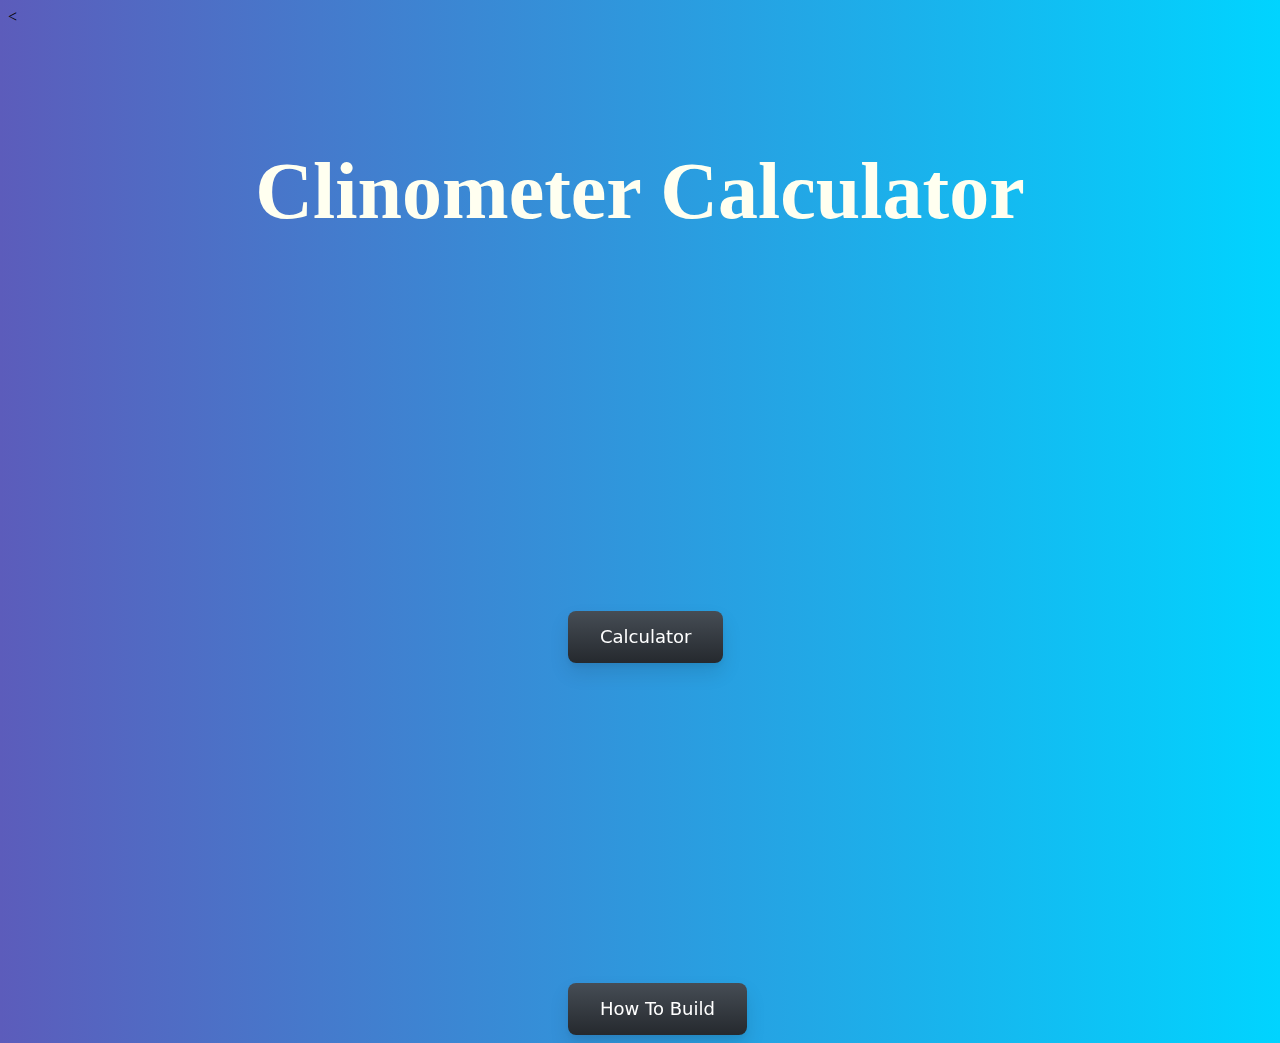
==== index.html @ 4245e200 "Add files via upload" ====
<!DOCTYPE html>
<<meta name="viewport" content="width=device-width, initial-scale=1.0, user-scalable=no">

<html lang="en">

<head>
    <title>Clinometer Calculator</title>
    <link rel="stylesheet" href="./main.css">
    <link rel="stylesheet" href="./index.html">
</head>

<body>
    <h1>Clinometer Calculator</h1>
    <a href="./calculator.html"><button class="button-84" role="button">Calculator</button></a>
    <a href="./instructions.html"><button class="button-84" role="button">How To Build</button></a>
</body>

</html>
---- main.css ----
body
{
    background: rgb(2,0,36);
    background: linear-gradient(90deg, rgba(2,0,36,1) 0%, rgba(92,92,187,1) 0%, rgba(0,212,255,1) 100%);
}

h1
{
    text-align: center;
    color: #FFFFF0;
    font-size: 5rem;
    margin-top: 7.5rem;
}

.button-84 
{
  align-items: center;
  background-color: initial;
  background-image: linear-gradient(#464d55, #25292e);
  border-radius: 0.5rem;
  border-width: 0;
  box-shadow: 0 0.625rem 1.25rem rgba(0, 0, 0, .1),0 0.188rem 0.375rem rgba(0, 0, 0, .05);
  box-sizing: border-box;
  color: #fff;
  cursor: pointer;
  display: inline-flex;
  flex-direction: column;
  font-family: expo-brand-demi,system-ui,-apple-system,BlinkMacSystemFont,"Segoe UI",Roboto,"Helvetica Neue",Arial,"Noto Sans",sans-serif,"Apple Color Emoji","Segoe UI Emoji","Segoe UI Symbol","Noto Color Emoji";
  font-size: 1.125rem;
  height: 3.25rem;
  justify-content: center;
  line-height: 1;
  margin: 0;
  margin-top: 20rem;
  margin-left: 35rem;
  outline: none;
  overflow: hidden;
  padding: 0 2rem;
  text-align: center;
  text-decoration: none;
  transform: translate3d(0, 0, 0);
  transition: all 150ms;
  vertical-align: baseline;
  white-space: nowrap;
  user-select: none;
  -webkit-user-select: none;
  touch-action: manipulation;
}

.button-84:hover {
  box-shadow: rgba(0, 1, 0, .2) 0 0.125rem 0.5rem;
  opacity: .85;
}

.button-84:active {
  outline: 0;
}

.button-84:focus {
  box-shadow: rgba(0, 0, 0, .5) 0 0 0 0.188rem;
}

@media (max-width: 420px) {
  .button-84 {
    height: 3rem;
  }
}
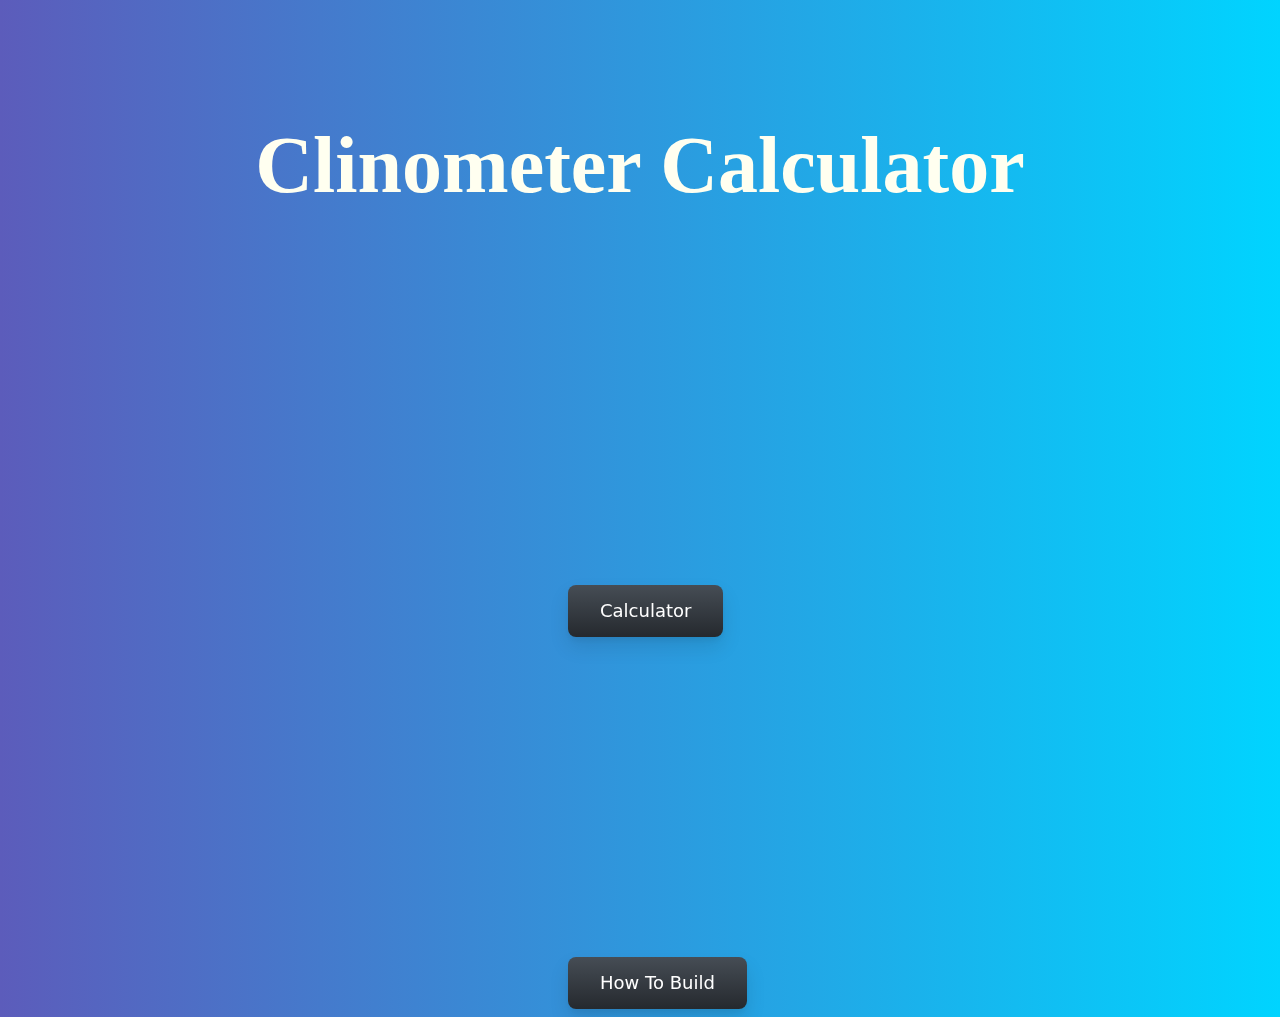
==== commit 9fd02131: "Add files via upload" ====
--- a/index.html
+++ b/index.html
@@ -1,5 +1,5 @@
 <!DOCTYPE html>
-<<meta name="viewport" content="width=device-width, initial-scale=1.0, user-scalable=no">
+<meta name="viewport" content="width=device-width, initial-scale=1.0, user-scalable=no">
 
 <html lang="en">
 
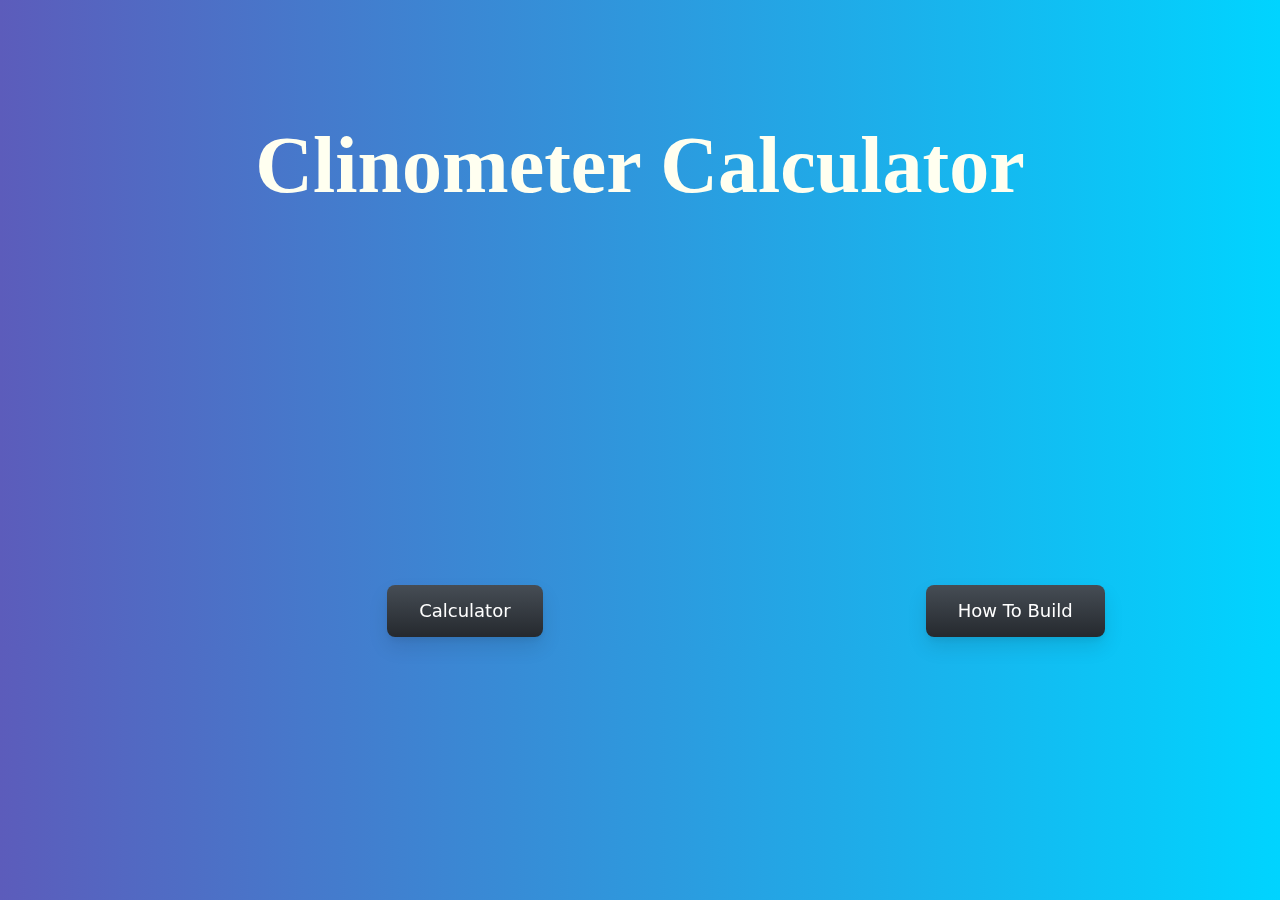
==== commit 431e69ce: "Add files via upload" ====
--- a/index.html
+++ b/index.html
@@ -1,12 +1,12 @@
 <!DOCTYPE html>
-<meta name="viewport" content="width=device-width, initial-scale=1.0, user-scalable=no">
+<meta name="viewport" content="width=device-width, initial-scale=0.2">
 
 <html lang="en">
 
 <head>
     <title>Clinometer Calculator</title>
     <link rel="stylesheet" href="./main.css">
-    <link rel="stylesheet" href="./index.html">
+    <link rel="stylesheet" href="./index.css">
 </head>
 
 <body>
--- a/main.css
+++ b/main.css
@@ -10,58 +10,4 @@
     color: #FFFFF0;
     font-size: 5rem;
     margin-top: 7.5rem;
-}
-
-.button-84 
-{
-  align-items: center;
-  background-color: initial;
-  background-image: linear-gradient(#464d55, #25292e);
-  border-radius: 0.5rem;
-  border-width: 0;
-  box-shadow: 0 0.625rem 1.25rem rgba(0, 0, 0, .1),0 0.188rem 0.375rem rgba(0, 0, 0, .05);
-  box-sizing: border-box;
-  color: #fff;
-  cursor: pointer;
-  display: inline-flex;
-  flex-direction: column;
-  font-family: expo-brand-demi,system-ui,-apple-system,BlinkMacSystemFont,"Segoe UI",Roboto,"Helvetica Neue",Arial,"Noto Sans",sans-serif,"Apple Color Emoji","Segoe UI Emoji","Segoe UI Symbol","Noto Color Emoji";
-  font-size: 1.125rem;
-  height: 3.25rem;
-  justify-content: center;
-  line-height: 1;
-  margin: 0;
-  margin-top: 20rem;
-  margin-left: 35rem;
-  outline: none;
-  overflow: hidden;
-  padding: 0 2rem;
-  text-align: center;
-  text-decoration: none;
-  transform: translate3d(0, 0, 0);
-  transition: all 150ms;
-  vertical-align: baseline;
-  white-space: nowrap;
-  user-select: none;
-  -webkit-user-select: none;
-  touch-action: manipulation;
-}
-
-.button-84:hover {
-  box-shadow: rgba(0, 1, 0, .2) 0 0.125rem 0.5rem;
-  opacity: .85;
-}
-
-.button-84:active {
-  outline: 0;
-}
-
-.button-84:focus {
-  box-shadow: rgba(0, 0, 0, .5) 0 0 0 0.188rem;
-}
-
-@media (max-width: 420px) {
-  .button-84 {
-    height: 3rem;
-  }
 }--- a/index.css
+++ b/index.css
@@ -0,0 +1,53 @@
+.button-84 
+{
+  align-items: center;
+  background-color: initial;
+  background-image: linear-gradient(#464d55, #25292e);
+  border-radius: 0.5rem;
+  border-width: 0;
+  box-shadow: 0 0.625rem 1.25rem rgba(0, 0, 0, .1),0 0.188rem 0.375rem rgba(0, 0, 0, .05);
+  box-sizing: border-box;
+  color: #fff;
+  cursor: pointer;
+  display: inline-flex;
+  flex-direction: column;
+  font-family: expo-brand-demi,system-ui,-apple-system,BlinkMacSystemFont,"Segoe UI",Roboto,"Helvetica Neue",Arial,"Noto Sans",sans-serif,"Apple Color Emoji","Segoe UI Emoji","Segoe UI Symbol","Noto Color Emoji";
+  font-size: 1.125rem;
+  height: 3.25rem;
+  justify-content: center;
+  line-height: 1;
+  margin: 0;
+  margin-top: 20rem;
+  margin-left: 30%;
+  outline: none;
+  overflow: hidden;
+  padding: 0 2rem;
+  text-align: center;
+  text-decoration: none;
+  transform: translate3d(0, 0, 0);
+  transition: all 150ms;
+  vertical-align: baseline;
+  white-space: nowrap;
+  user-select: none;
+  -webkit-user-select: none;
+  touch-action: manipulation;
+}
+
+.button-84:hover {
+  box-shadow: rgba(0, 1, 0, .2) 0 0.125rem 0.5rem;
+  opacity: .85;
+}
+
+.button-84:active {
+  outline: 0;
+}
+
+.button-84:focus {
+  box-shadow: rgba(0, 0, 0, .5) 0 0 0 0.188rem;
+}
+
+@media (max-width: 420px) {
+  .button-84 {
+    height: 3rem;
+  }
+}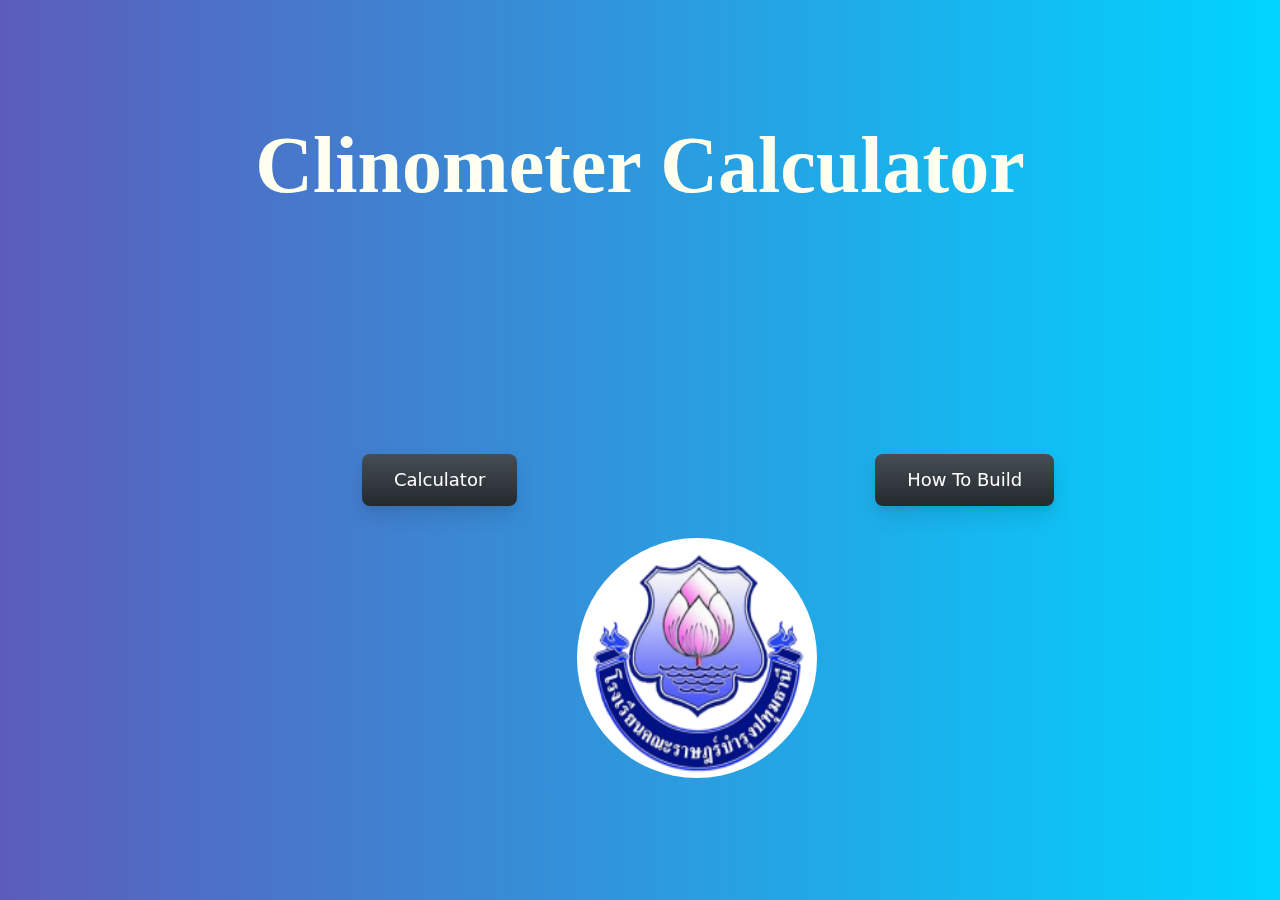
==== commit 0064cac1: "Add files via upload" ====
--- a/index.html
+++ b/index.html
@@ -13,6 +13,8 @@
     <h1>Clinometer Calculator</h1>
     <a href="./calculator.html"><button class="button-84" role="button">Calculator</button></a>
     <a href="./instructions.html"><button class="button-84" role="button">How To Build</button></a>
+    <br>
+    <img src="./KBPlogo.png" alt="Kanaratbamrungpathumthani School" class="logo">
 </body>
 
 </html>
--- a/main.css
+++ b/main.css
@@ -10,4 +10,15 @@
     color: #FFFFF0;
     font-size: 5rem;
     margin-top: 7.5rem;
-}+}
+
+
+.logo
+{
+  display: block;
+  margin-top: 2.5%;
+  margin-left: 45%;
+  width: 15rem;
+  height: 15rem;
+  border-radius: 10rem;
+}
--- a/index.css
+++ b/index.css
@@ -17,8 +17,8 @@
   justify-content: center;
   line-height: 1;
   margin: 0;
-  margin-top: 20rem;
-  margin-left: 30%;
+  margin-top: 15%;
+  margin-left: 28%;
   outline: none;
   overflow: hidden;
   padding: 0 2rem;
@@ -50,4 +50,5 @@
   .button-84 {
     height: 3rem;
   }
-}+}
+
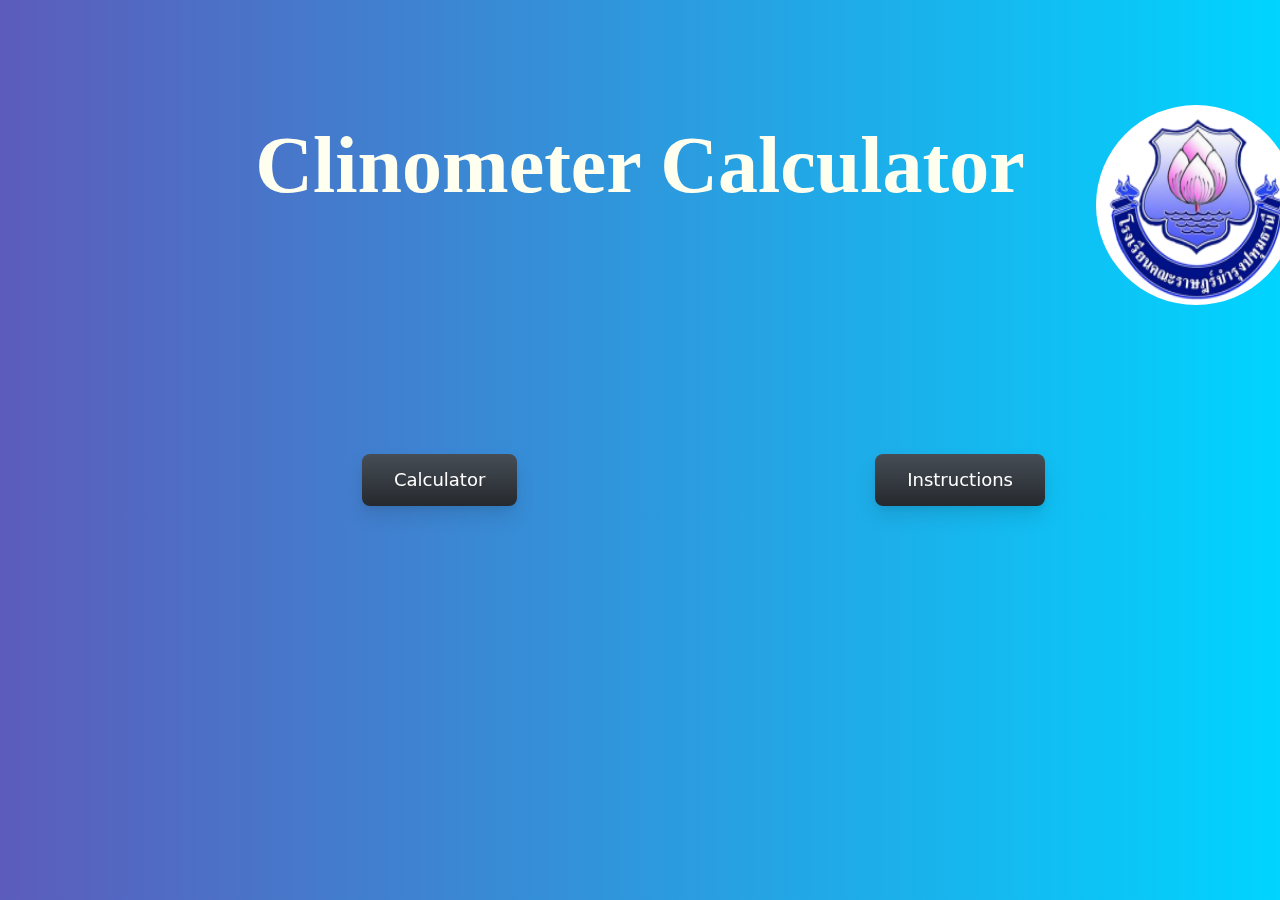
==== commit b516914a: "Add files via upload" ====
--- a/index.html
+++ b/index.html
@@ -4,17 +4,17 @@
 <html lang="en">
 
 <head>
-    <title>Clinometer Calculator</title>
+    <title>Clinometer Calculator - Home</title>
     <link rel="stylesheet" href="./main.css">
     <link rel="stylesheet" href="./index.css">
 </head>
 
 <body>
     <h1>Clinometer Calculator</h1>
+    <img src="./KBPlogo.png" alt="Kanaratbamrungpathumthani School" class="logo">
     <a href="./calculator.html"><button class="button-84" role="button">Calculator</button></a>
-    <a href="./instructions.html"><button class="button-84" role="button">How To Build</button></a>
+    <a href="./instructions.html"><button class="button-84" role="button">Instructions</button></a>
     <br>
-    <img src="./KBPlogo.png" alt="Kanaratbamrungpathumthani School" class="logo">
 </body>
 
 </html>
--- a/main.css
+++ b/main.css
@@ -12,13 +12,12 @@
     margin-top: 7.5rem;
 }
 
-
 .logo
 {
-  display: block;
-  margin-top: 2.5%;
-  margin-left: 45%;
-  width: 15rem;
-  height: 15rem;
+  margin-left: 85%;
+  margin-top: -12.5%;
+  position: absolute;
+  width: 12.5rem;
+  height: 12.5rem;
   border-radius: 10rem;
 }
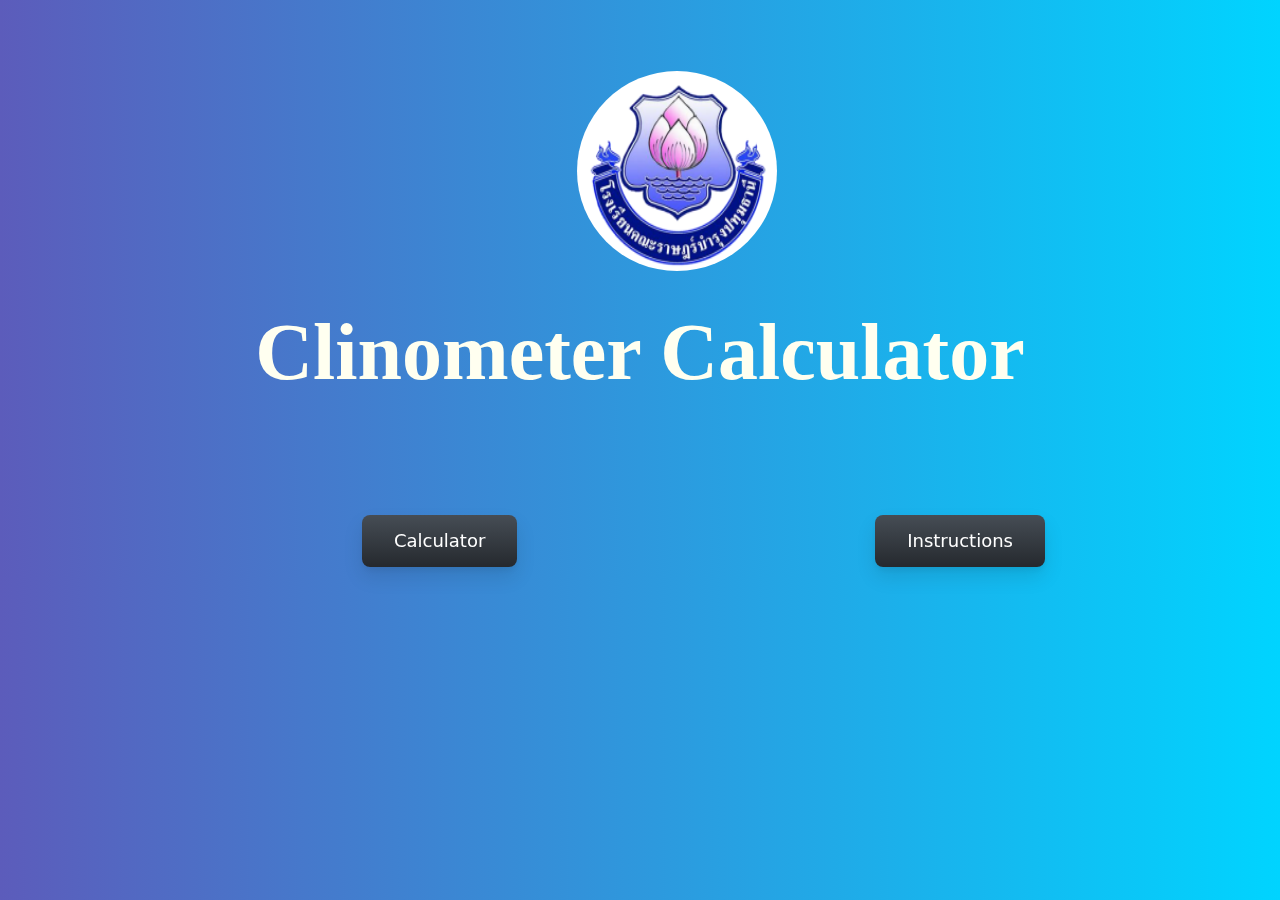
==== commit 2837afd9: "Add files via upload" ====
--- a/index.html
+++ b/index.html
@@ -10,8 +10,8 @@
 </head>
 
 <body>
+    <img src="./KBPlogo.png" alt="Kanaratbamrungpathumthani School" class="logo">
     <h1>Clinometer Calculator</h1>
-    <img src="./KBPlogo.png" alt="Kanaratbamrungpathumthani School" class="logo">
     <a href="./calculator.html"><button class="button-84" role="button">Calculator</button></a>
     <a href="./instructions.html"><button class="button-84" role="button">Instructions</button></a>
     <br>
--- a/main.css
+++ b/main.css
@@ -9,14 +9,14 @@
     text-align: center;
     color: #FFFFF0;
     font-size: 5rem;
-    margin-top: 7.5rem;
+    margin-top: 2.5%;
 }
 
 .logo
 {
-  margin-left: 85%;
-  margin-top: -12.5%;
-  position: absolute;
+  margin-top: 5%;
+  margin-left: 45%;
+  position: relative;
   width: 12.5rem;
   height: 12.5rem;
   border-radius: 10rem;
--- a/index.css
+++ b/index.css
@@ -17,7 +17,7 @@
   justify-content: center;
   line-height: 1;
   margin: 0;
-  margin-top: 15%;
+  margin-top: 5%;
   margin-left: 28%;
   outline: none;
   overflow: hidden;
